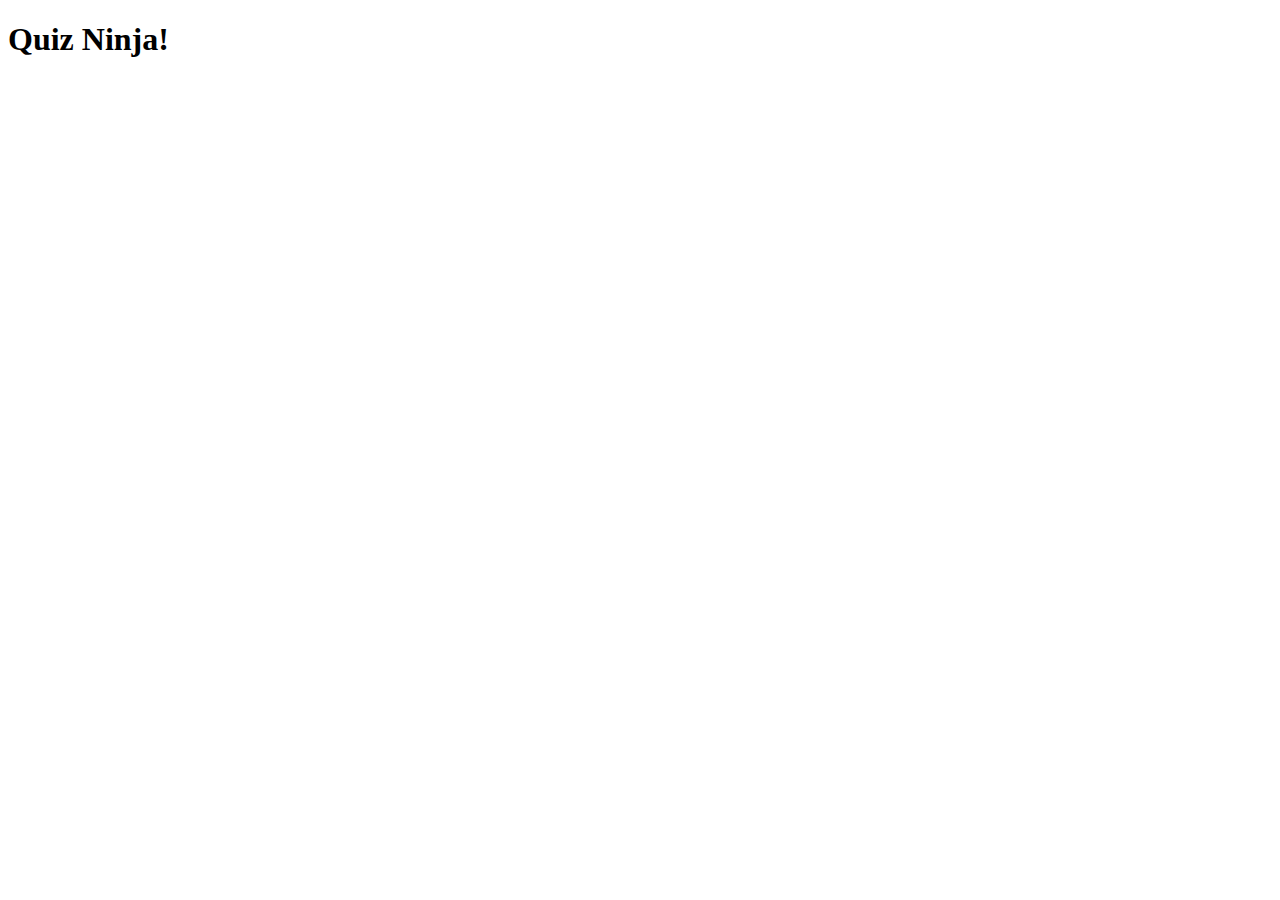
==== quiz_ninja/index.html @ 3a07df91 "added object to hold questions" ====
<!doctype html>
<html lang="en">
  <head>
    <meta charset="utf-8">
    <meta name="description" content="A quiz game for ninjas">
    <meta name="author" content="DAZ">
    <title>Quiz Ninja</title>
    <link rel="stylesheet" href="css/styles.css">
  </head>
  <body>
    <header>
      <h1>Quiz Ninja!</h1>
    </header>
    <script src ="js/scripts.js"></script>
  </body>
</html>
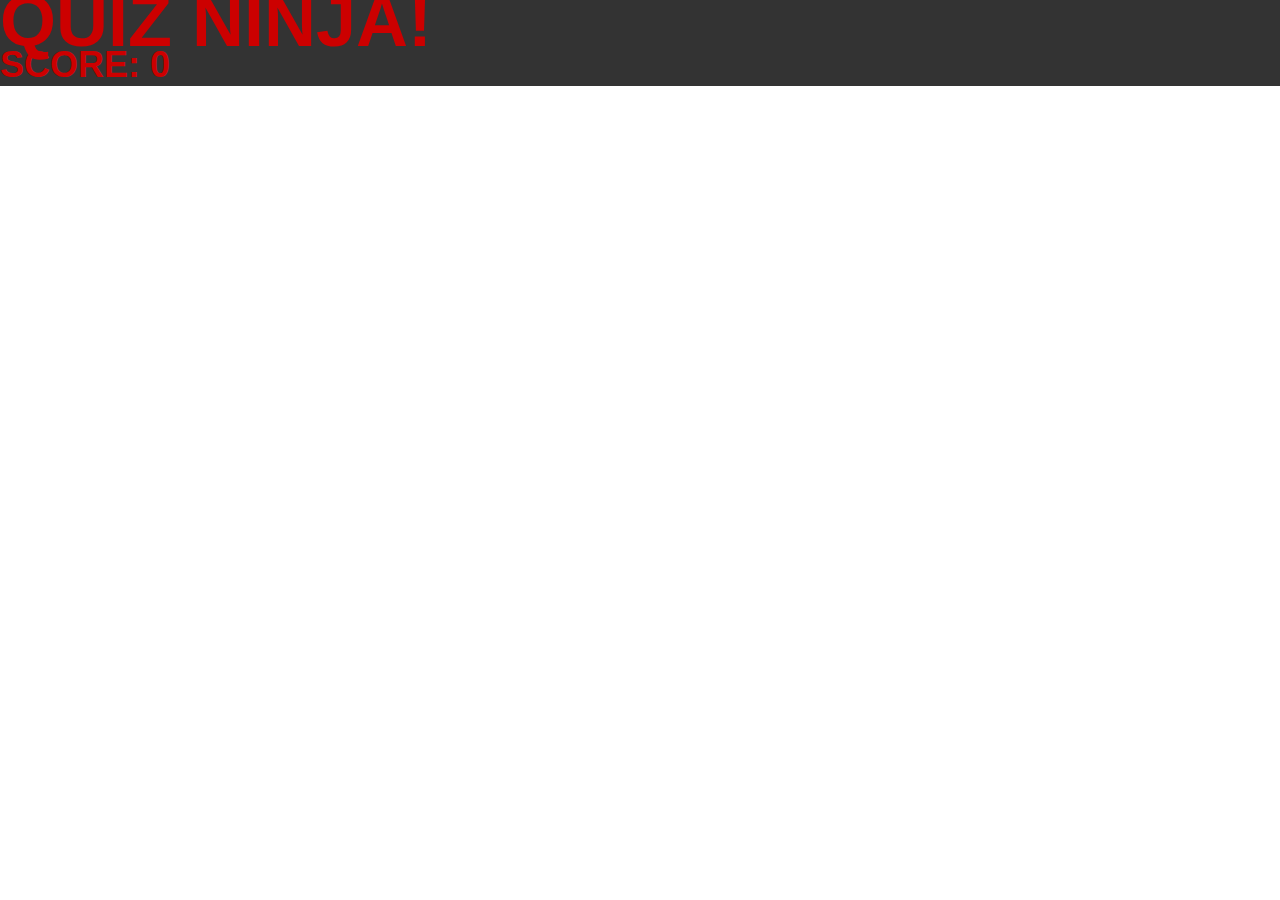
==== commit c14cd199: "added DOM" ====
--- a/quiz_ninja/index.html
+++ b/quiz_ninja/index.html
@@ -5,12 +5,15 @@
     <meta name="description" content="A quiz game for ninjas">
     <meta name="author" content="DAZ">
     <title>Quiz Ninja</title>
-    <link rel="stylesheet" href="css/styles.css">
+    <link rel="stylesheet" href="../css/styles.css">
   </head>
   <body>
     <header>
       <h1>Quiz Ninja!</h1>
+        <p>Score: <strong id="score">0</strong></p>
     </header>
-    <script src ="js/scripts.js"></script>
+      <section id="question"></section>
+      <section id="feedback"></section>
+    <script src="../js/scripts.js"></script>
   </body>
 </html>--- a/css/styles.css
+++ b/css/styles.css
@@ -0,0 +1,11 @@
+* {
+  margin: 0;
+  padding: 0;
+}
+
+header {
+  font: bold 36px/120% Arial, Helvetica, sans-serif;
+  background: #333;
+  color: #c00;
+  text-transform: uppercase;
+}